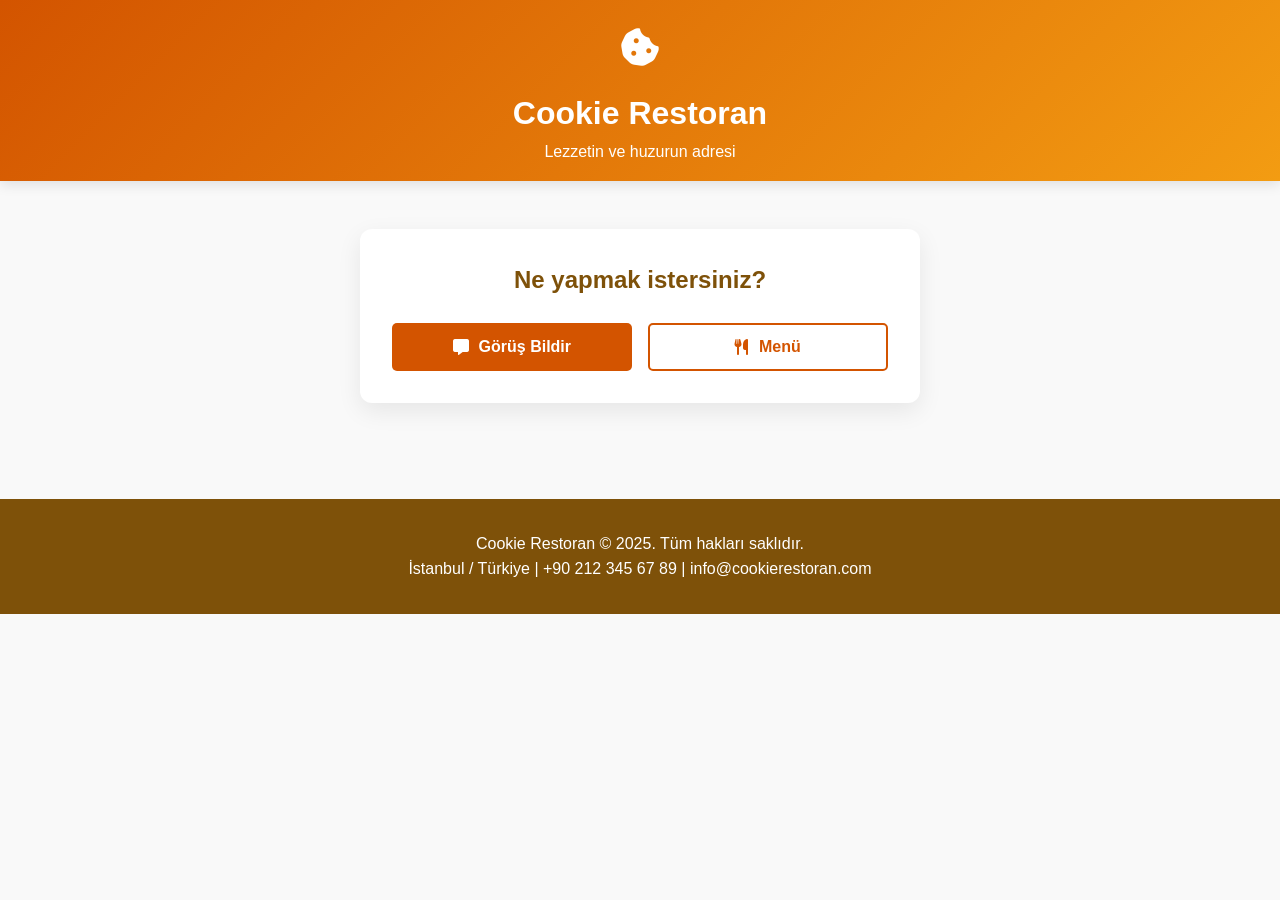
==== admin.html @ 8cc45246 "first commit" ====
<!DOCTYPE html>
<html lang="tr">
<head>
    <meta charset="UTF-8">
    <meta name="viewport" content="width=device-width, initial-scale=1.0">
    <title>Cookie Restoran - Yönetim</title>
    <link rel="stylesheet" href="https://cdnjs.cloudflare.com/ajax/libs/font-awesome/6.4.0/css/all.min.css">
    <link rel="stylesheet" href="style.css">
</head>
<body>
    <header>
        <div class="logo">
            <i class="fas fa-cookie-bite"></i>
        </div>
        <h1>Yönetim Paneli</h1>
        <p>Cookie Restoran</p>
        <button id="admin-logout" class="reset-link"><i class="fas fa-door-open"></i> Çıkış</button>
    </header>

    <div class="container">
        <div class="admin-panel">
            <h2 class="section-title">Kontrol Merkezi</h2>
            <div class="admin-actions">
                <div class="admin-card">
                    <i class="fas fa-utensils"></i>
                    <h3>Menü Yönetimi</h3>
                    <p>Kategori ve ürün ekle/düzenle/sil</p>
                </div>
                <!-- Görüş Bildirimleri kartı geçici olarak devre dışı
                <div class="admin-card">
                    <i class="fas fa-comment-alt"></i>
                    <h3>Görüş Bildirimleri</h3>
                    <p>Müşteri geri bildirimlerini görüntüle</p>
                </div>
                -->
                
            </div>
        </div>
    </div>

    <!-- Ürün Ekle/Düzenle Modal -->
    <div id="product-modal" class="modal hidden" role="dialog" aria-modal="true">
        <div class="modal-backdrop"></div>
        <div class="modal-content">
            <div class="modal-header">
                <h3 id="modal-title">Ürün Ekle</h3>
                <button id="modal-close" class="btn outline small" aria-label="Kapat">Kapat</button>
            </div>
            <form id="product-form" class="modal-body">
                <div class="form-group">
                    <label for="product-name">Ürün Adı</label>
                    <input id="product-name" class="form-control" type="text" required>
                </div>
                <div class="form-group">
                    <label for="product-desc">Açıklama</label>
                    <textarea id="product-desc" class="form-control" required></textarea>
                </div>
                <div class="form-group">
                    <label for="product-price">Fiyat (TL)</label>
                    <input id="product-price" class="form-control" type="number" min="0" step="1" required>
                </div>
                <div class="form-group">
                    <label for="product-image-file">Görsel (Cihazdan)</label>
                    <input id="product-image-file" class="form-control" type="file" accept="image/*" required>
                </div>
                <div class="form-group">
                    <label for="product-category">Kategori</label>
                    <select id="product-category" class="form-control" required>
                        <option value="corbalar">Çorbalar</option>
                        <option value="anayemekler">Ana Yemekler</option>
                        <option value="aperatifler">Aperatifler</option>
                        <option value="icecekler">İçecekler</option>
                        <option value="tatlilar">Tatlılar</option>
                    </select>
                </div>
                <div class="modal-footer">
                    <button type="submit" class="btn">Kaydet</button>
                </div>
            </form>
        </div>
    </div>

    <footer>
        <p>Cookie Restoran © 2025. Tüm hakları saklıdır.</p>
        <p>İstanbul / Türkiye | +90 212 345 67 89 | info@cookierestoran.com</p>
    </footer>

    <script src="admin.js"></script>
</body>
<style>
    /* Admin sayfasında logo tıklayınca ana sayfaya dönüş */
    header .logo { cursor: pointer; }
    
    /* Admin kartlarını ortala */
    .admin-actions {
        display: flex;
        justify-content: center;
        align-items: center;
    }
    
    /* Tek kart olduğunda ortada görünsün */
    .admin-card {
        margin: 0 auto;
    }
    

</style>
</html>
---- style.css ----
:root {
    --primary: #D35400;
    --secondary: #F39C12;
    --accent: #E67E22;
    --light: #FDEBD0;
    --dark: #7E5109;
    --success: #27ae60;
    --danger: #e74c3c;
}

* {
    margin: 0;
    padding: 0;
    box-sizing: border-box;
    font-family: 'Segoe UI', Tahoma, Geneva, Verdana, sans-serif;
}

body {
    background-color: #f9f9f9;
    color: #333;
    line-height: 1.6;
}

.hidden {
    display: none !important;
}

header {
    background: linear-gradient(135deg, var(--primary), var(--secondary));
    color: white;
    padding: 1rem;
    text-align: center;
    box-shadow: 0 4px 12px rgba(0, 0, 0, 0.1);
    position: relative;
}

.logo {
    font-size: 2.5rem;
    margin-bottom: 0.5rem;
}

.logo { cursor: pointer; }

.reset-link {
    position: absolute;
    right: 1rem;
    top: 1rem;
    background: transparent;
    color: #fff;
    border: 1px solid rgba(255,255,255,0.5);
    border-radius: 20px;
    padding: 0.3rem 0.7rem;
    cursor: pointer;
}

.container {
    max-width: 1200px;
    margin: 0 auto;
    padding: 1rem;
}

.choice-view {
    display: flex;
    align-items: center;
    justify-content: center;
    padding: 2rem 1rem;
}

.choice-card {
    background: white;
    padding: 2rem;
    border-radius: 12px;
    box-shadow: 0 8px 24px rgba(0,0,0,0.08);
    width: 100%;
    max-width: 560px;
    text-align: center;
}

.choice-actions {
    display: grid;
    grid-template-columns: 1fr 1fr;
    gap: 1rem;
    margin-top: 1rem;
}

.large-btn {
    padding: 1rem 1.25rem;
    font-size: 1.05rem;
    display: inline-flex;
    align-items: center;
    justify-content: center;
    gap: 0.6rem;
}

.btn.outline {
    background: white;
    color: var(--primary);
    border: 2px solid var(--primary);
}

.btn.small {
    padding: 0.5rem 0.9rem;
    font-size: 0.9rem;
}

.admin-login-row {
    display: flex;
    justify-content: flex-end;
    margin: 1rem 0;
}

.tabs {
    display: flex;
    justify-content: center;
    margin: 1.5rem 0;
    flex-wrap: wrap;
}

.tab-btn {
    padding: 0.8rem 1.5rem;
    background: white;
    border: none;
    border-radius: 30px;
    margin: 0.5rem;
    cursor: pointer;
    font-weight: 600;
    box-shadow: 0 2px 8px rgba(0, 0, 0, 0.1);
    transition: all 0.3s ease;
}

.tab-btn:hover {
    background: var(--secondary);
    color: white;
}

.tab-btn.active {
    background: var(--primary);
    color: white;
}

.menu-category {
    display: none;
    margin-bottom: 2rem;
}

.menu-category.active {
    display: block;
    animation: fadeIn 0.5s ease;
}

.category-title {
    text-align: center;
    margin: 1.5rem 0;
    color: var(--dark);
    position: relative;
    padding-bottom: 0.5rem;
}

.category-title:after {
    content: '';
    position: absolute;
    bottom: 0;
    left: 50%;
    transform: translateX(-50%);
    width: 80px;
    height: 3px;
    background: var(--accent);
}

.menu-items {
    display: grid;
    grid-template-columns: repeat(auto-fill, minmax(300px, 1fr));
    gap: 1.5rem;
}

.menu-item {
    background: white;
    border-radius: 10px;
    overflow: hidden;
    box-shadow: 0 4px 15px rgba(0, 0, 0, 0.08);
    transition: transform 0.3s ease;
}

.menu-item:hover {
    transform: translateY(-5px);
}

.item-image {
    width: 100%;
    height: 200px;
    object-fit: cover;
}

.item-info {
    padding: 1.2rem;
}

.item-title {
    font-size: 1.2rem;
    margin-bottom: 0.5rem;
    color: var(--dark);
}

.item-desc {
    color: #666;
    margin-bottom: 1rem;
    font-size: 0.9rem;
}

.item-price {
    font-weight: bold;
    color: var(--primary);
    font-size: 1.1rem;
}

.feedback-section {
    background: white;
    padding: 2rem;
    border-radius: 10px;
    box-shadow: 0 4px 15px rgba(0, 0, 0, 0.08);
    margin: 2rem 0;
}

.section-title {
    text-align: center;
    margin-bottom: 1.5rem;
    color: var(--dark);
}

.feedback-form {
    display: grid;
    gap: 1rem;
    max-width: 600px;
    margin: 0 auto;
}

.form-group {
    display: flex;
    flex-direction: column;
}

.form-group label {
    margin-bottom: 0.5rem;
    font-weight: 600;
}

.form-control {
    padding: 0.8rem;
    border: 1px solid #ddd;
    border-radius: 5px;
    font-size: 1rem;
}

textarea.form-control {
    min-height: 120px;
    resize: vertical;
}

.btn {
    padding: 0.8rem 1.5rem;
    background: var(--primary);
    color: white;
    border: none;
    border-radius: 5px;
    cursor: pointer;
    font-size: 1rem;
    font-weight: 600;
    transition: background 0.3s ease;
}

.btn:hover {
    background: var(--accent);
}

.admin-panel {
    background: white;
    padding: 2rem;
    border-radius: 10px;
    box-shadow: 0 4px 15px rgba(0, 0, 0, 0.08);
    margin: 2rem 0;
}

.admin-actions {
    display: grid;
    grid-template-columns: repeat(auto-fill, minmax(250px, 1fr));
    gap: 1rem;
    margin-top: 1.5rem;
}

.admin-card {
    background: var(--light);
    padding: 1.5rem;
    border-radius: 10px;
    text-align: center;
}

.admin-card i {
    font-size: 2.5rem;
    color: var(--primary);
    margin-bottom: 1rem;
}

/* Tablo */
.table-responsive { width: 100%; overflow-x: auto; }
.data-table { width: 100%; border-collapse: collapse; background: white; }
.data-table th, .data-table td { padding: 0.75rem; border-bottom: 1px solid #eee; text-align: left; }
.data-table thead th { background: var(--light); color: var(--dark); }

/* Feedback List */
#feedback-list {
    margin-top: 1rem;
}

.feedback-item {
    background: white;
    border: 1px solid #eee;
    border-radius: 8px;
    padding: 1rem;
    margin-bottom: 1rem;
    box-shadow: 0 2px 8px rgba(0, 0, 0, 0.05);
    word-wrap: break-word;
    overflow-wrap: break-word;
}

.feedback-item p {
    margin-bottom: 0.5rem;
    line-height: 1.4;
}

.feedback-item strong {
    color: var(--dark);
    font-weight: 600;
}

.feedback-item em {
    color: #666;
    font-style: italic;
    font-size: 0.9rem;
}

.feedback-item hr {
    border: none;
    border-top: 1px solid #eee;
    margin: 0.5rem 0;
}

footer {
    background: var(--dark);
    color: white;
    text-align: center;
    padding: 2rem 1rem;
    margin-top: 3rem;
}

.qr-section {
    text-align: center;
    padding: 2rem;
    background: white;
    border-radius: 10px;
    box-shadow: 0 4px 15px rgba(0, 0, 0, 0.08);
    margin: 2rem 0;
}

.qr-code {
    width: 180px;
    height: 180px;
    background: #f1f1f1;
    margin: 1rem auto;
    display: flex;
    align-items: center;
    justify-content: center;
    border-radius: 10px;
}

@keyframes fadeIn {
    from {
        opacity: 0;
    }

    to {
        opacity: 1;
    }
}

@media (max-width: 768px) {
    .menu-items {
        grid-template-columns: 1fr;
    }

    .admin-actions {
        grid-template-columns: 1fr;
    }
}

/* Modal */
.modal.hidden { display: none; }
.modal { position: fixed; inset: 0; z-index: 1000; }
.modal-backdrop { position: absolute; inset: 0; background: rgba(0,0,0,0.4); }
.modal-content { position: relative; background: #fff; width: min(640px, 92%); margin: 8vh auto; border-radius: 12px; box-shadow: 0 12px 32px rgba(0,0,0,0.2); overflow: hidden; }
.modal-header { display: flex; justify-content: space-between; align-items: center; padding: 1rem 1.25rem; border-bottom: 1px solid #eee; }
.modal-body { padding: 1rem 1.25rem; display: grid; gap: 1rem; }
.modal-footer { display: flex; justify-content: flex-end; gap: .5rem; padding-top: .5rem; }
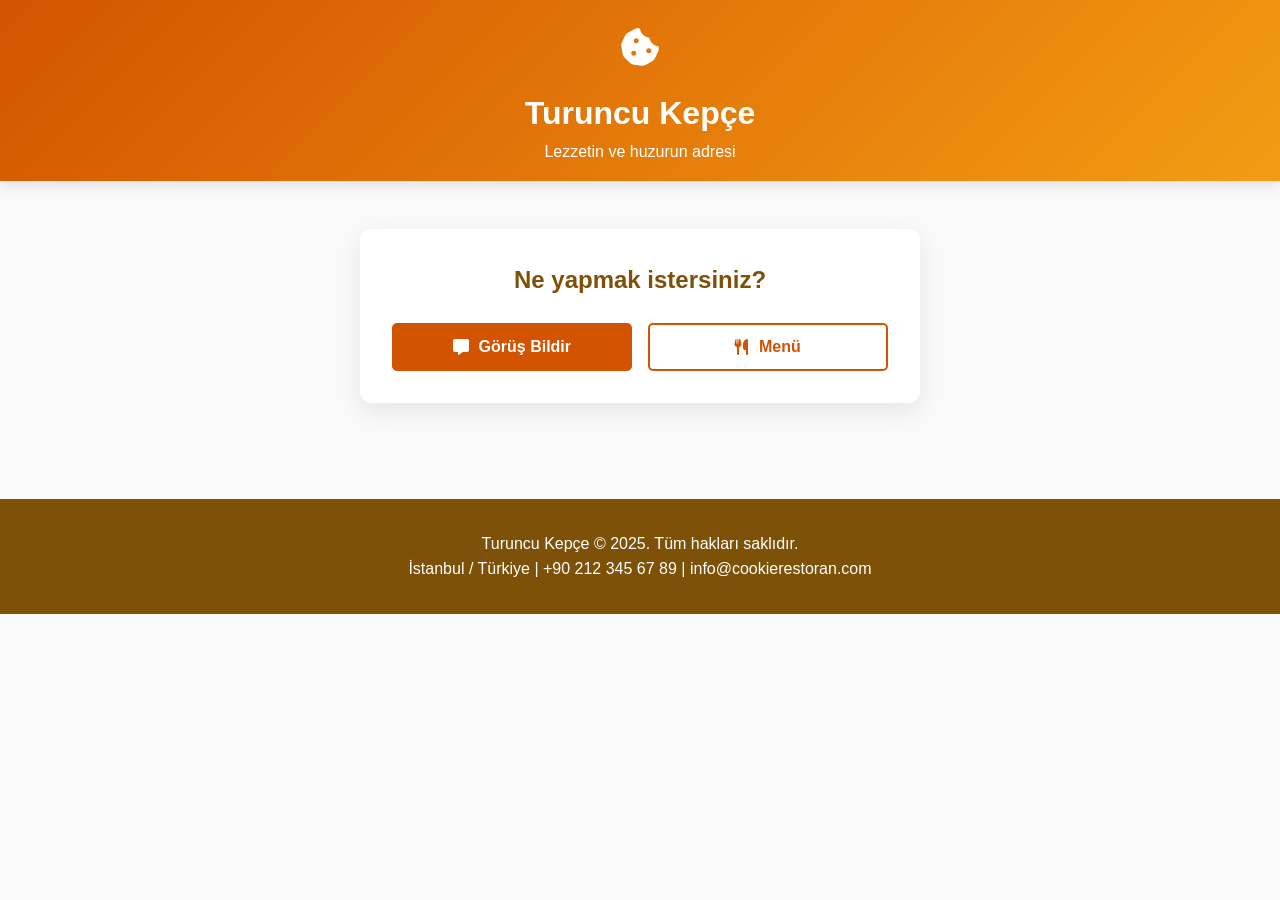
==== commit 241d81a9: "Update project" ====
--- a/admin.html
+++ b/admin.html
@@ -3,7 +3,7 @@
 <head>
     <meta charset="UTF-8">
     <meta name="viewport" content="width=device-width, initial-scale=1.0">
-    <title>Cookie Restoran - Yönetim</title>
+    <title>Turuncu Kepçe - Yönetim</title>
     <link rel="stylesheet" href="https://cdnjs.cloudflare.com/ajax/libs/font-awesome/6.4.0/css/all.min.css">
     <link rel="stylesheet" href="style.css">
 </head>
@@ -13,7 +13,7 @@
             <i class="fas fa-cookie-bite"></i>
         </div>
         <h1>Yönetim Paneli</h1>
-        <p>Cookie Restoran</p>
+        <p>Turuncu Kepçe</p>
         <button id="admin-logout" class="reset-link"><i class="fas fa-door-open"></i> Çıkış</button>
     </header>
 
@@ -81,7 +81,7 @@
     </div>
 
     <footer>
-        <p>Cookie Restoran © 2025. Tüm hakları saklıdır.</p>
+        <p>Turuncu Kepçe © 2025. Tüm hakları saklıdır.</p>
         <p>İstanbul / Türkiye | +90 212 345 67 89 | info@cookierestoran.com</p>
     </footer>
 
